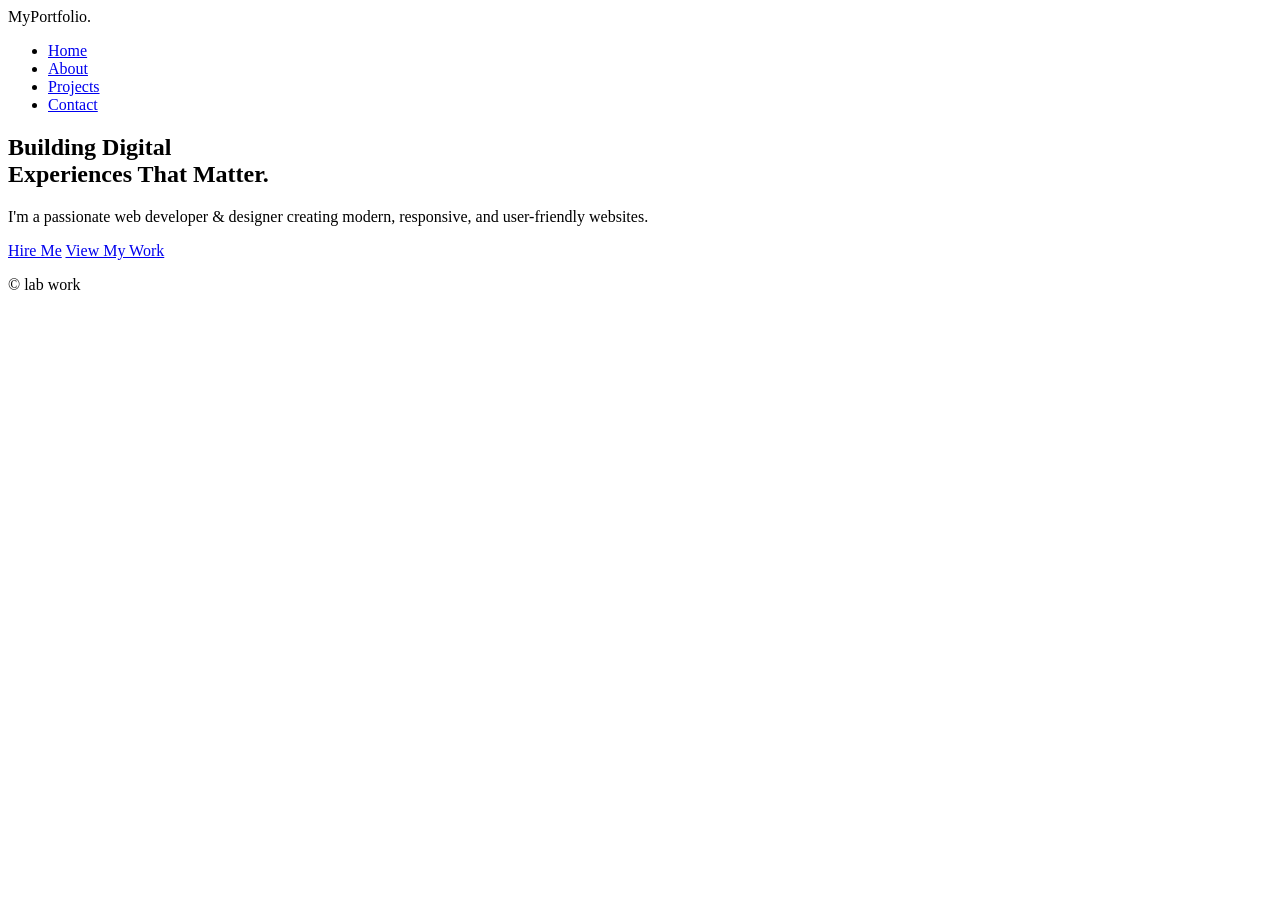
==== EXP-1/index.html @ 8f9cb691 "intial commit" ====
<!DOCTYPE html>
<html lang="en">

<head>
    <meta charset="UTF-8">
    <meta name="viewport" content="width=device-width, initial-scale=1.0">
    <title>Portfolio | Home</title>
    <link rel="stylesheet" href="css/style.css">
    <link href="https://fonts.googleapis.com/css2?family=Inter:wght@400;500;700&display=swap" rel="stylesheet">
</head>

<body>

    <header>
        <div class="container">
            <nav>
                <div class="logo">MyPortfolio.</div>
                <ul class="nav-links">
                    <li><a href="index.html" class="active">Home</a></li>
                    <li><a href="about.html">About</a></li>
                    <li><a href="projects.html">Projects</a></li>
                    <li><a href="contact.html">Contact</a></li>
                </ul>
            </nav>
        </div>
    </header>

    <main>
        <section class="hero">
            <div class="container">
                <div class="hero-content">
                    <h1>Building Digital <br> <span>Experiences</span> That Matter.</h1>
                    <p>I'm a passionate web developer & designer creating modern, responsive, and user-friendly
                        websites.</p>
                    <a href="contact.html" class="btn">Hire Me</a>
                    <a href="about.html" class="btn btn-outline">View My Work</a>
                </div>
            </div>
        </section>
    </main>

    <footer>
        <div class="container">
            <p>&copy; lab work</p>
        </div>
    </footer>

</body>

</html>
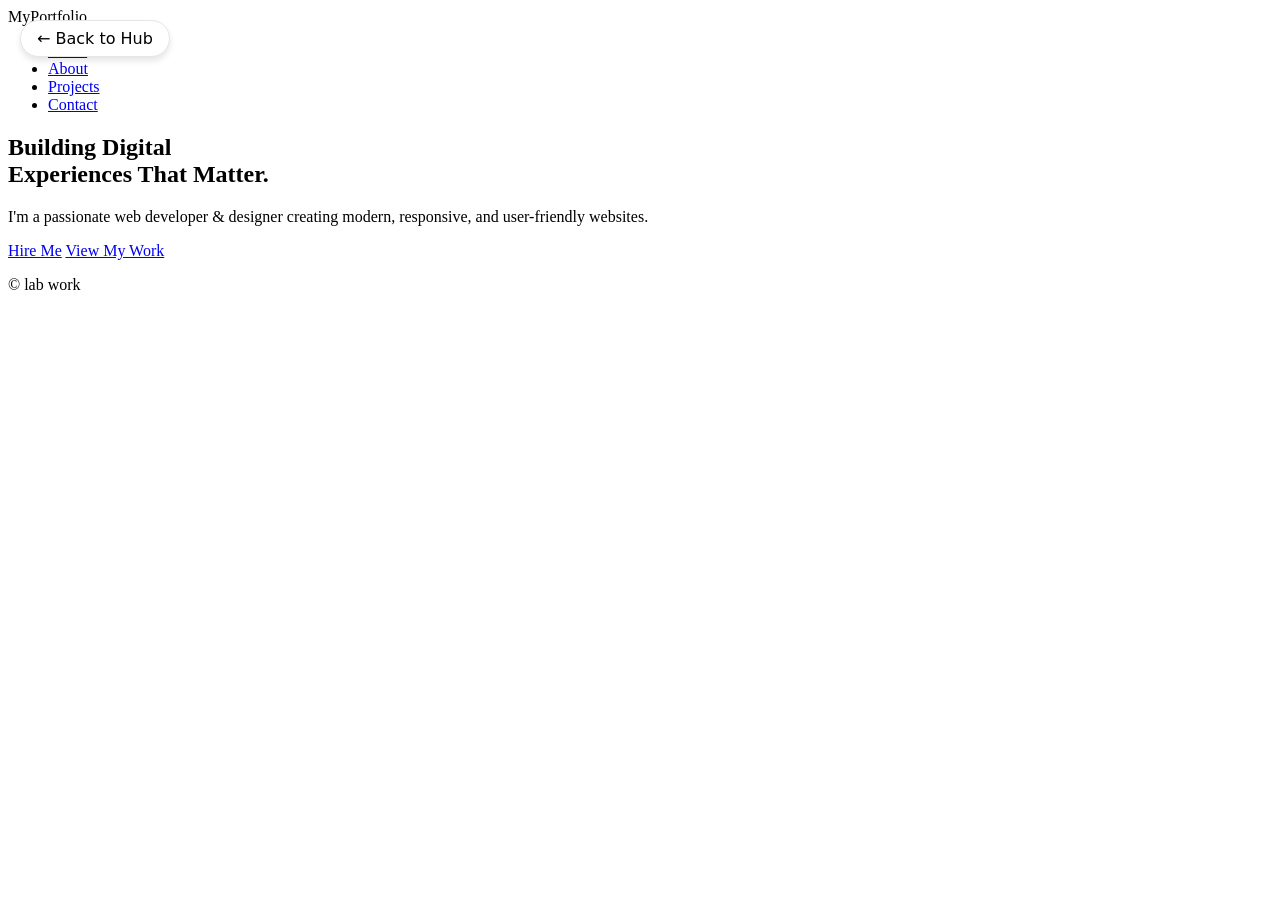
==== commit 880ee1ff: "hub added" ====
--- a/EXP-1/index.html
+++ b/EXP-1/index.html
@@ -10,6 +10,11 @@
 </head>
 
 <body>
+    <a href="../index.html"
+        style="position: fixed; top: 20px; left: 20px; z-index: 9999; background: #ffffff; color: #000000; padding: 8px 16px; text-decoration: none; border-radius: 20px; font-family: system-ui, sans-serif; font-weight: 500; box-shadow: 0 4px 6px rgba(0,0,0,0.1); border: 1px solid #e5e5e5; transition: transform 0.2s ease;"
+        onmouseover="this.style.transform='scale(1.05)'" onmouseout="this.style.transform='scale(1)'">
+        ← Back to Hub
+    </a>
 
     <header>
         <div class="container">
